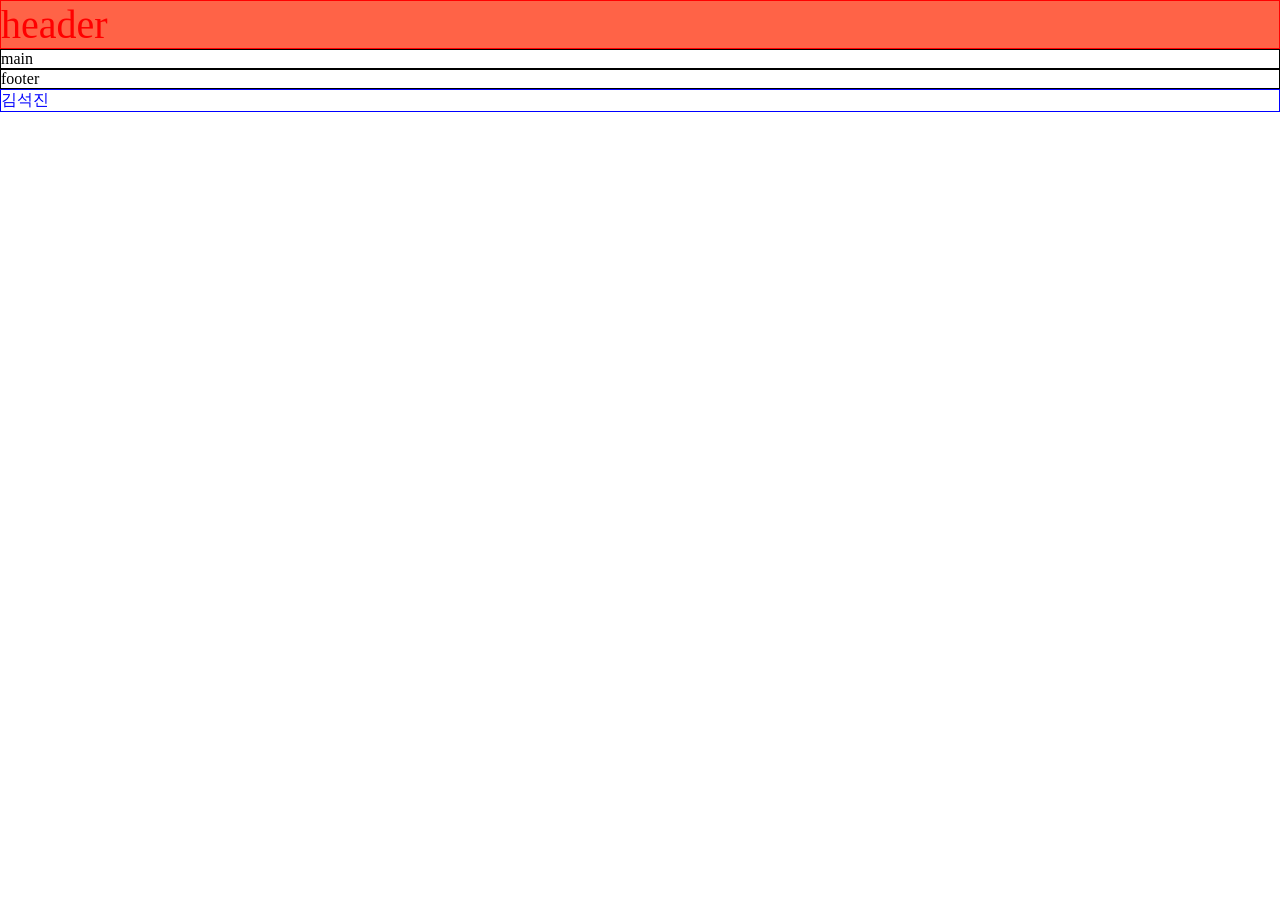
==== first/index.html @ 341e0374 "오늘" ====
<!DOCTYPE html>
<html lang="en">
  <head>
    <meta charset="UTF-8" />
    <meta name="viewport" content="width=device-width, initial-scale=1.0" />
    <title>진짜??</title>

    <link rel="stylesheet" href="style.css" />
  </head>
  <body>
    <header
      class="header c_header f_header"
      id="jeader c_header f_header"
      style="border: 1px solid; font-size: 40px; color: red"
    >
      header
    </header>
    <!--id는 딱 하나의 태그에만 사용. 주민 번호와 같은-->
    <main class="header c_header f_header">main</main>

    <footer class="header">footer</footer>

    <script src="index.js"></script>
  </body>
</html>
---- first/style.css ----
* {
  margin: 0;
  padding: 0;
}

header {
  background-color: tomato;
}

.header {
  border: 1px solid;
}
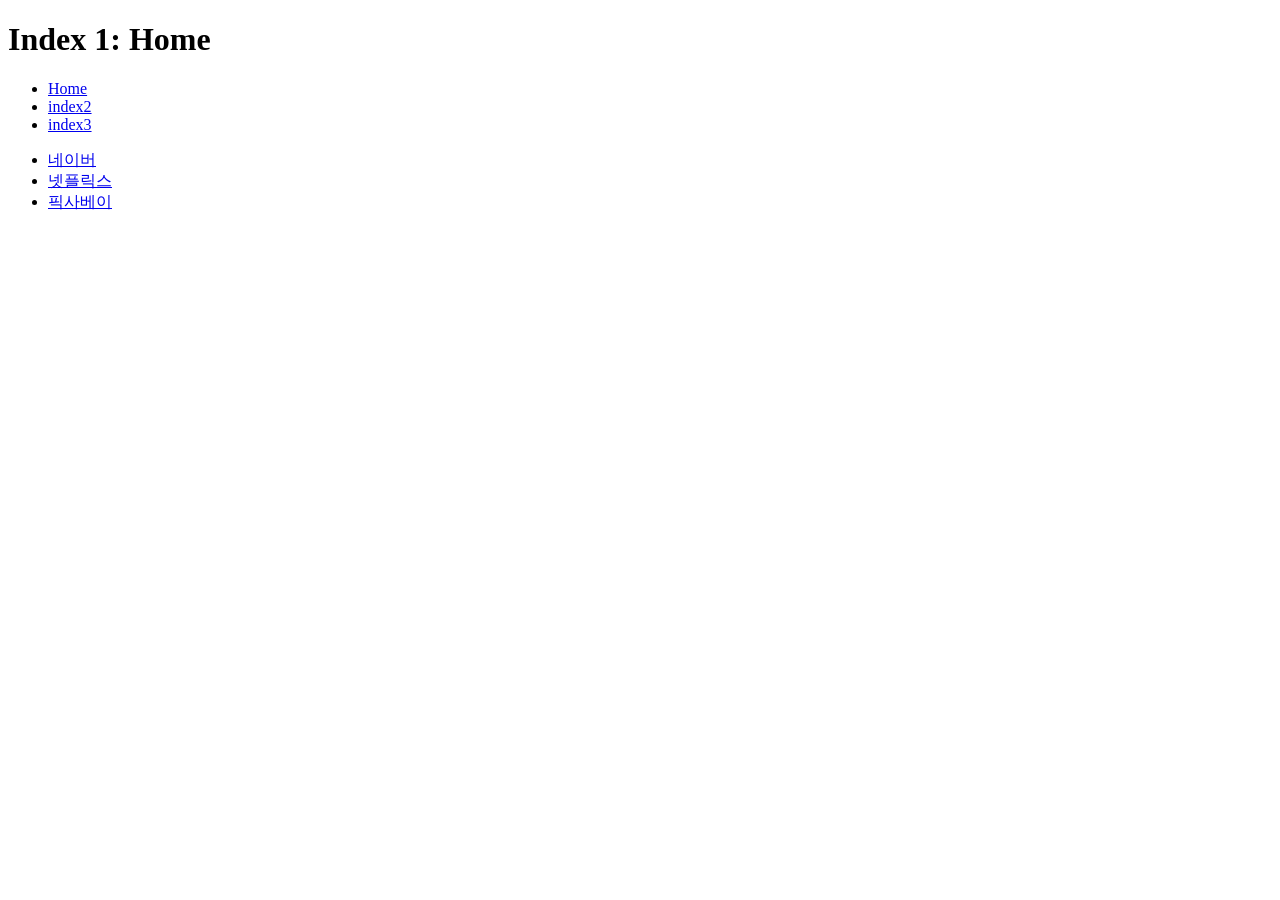
==== commit a6d43061: "first lesson" ====
--- a/first/index.html
+++ b/first/index.html
@@ -2,24 +2,21 @@
 <html lang="en">
   <head>
     <meta charset="UTF-8" />
-    <meta name="viewport" content="width=device-width, initial-scale=1.0" />
-    <title>진짜??</title>
-
-    <link rel="stylesheet" href="style.css" />
+    <meta name="viewport" content="width=device-width>, initial-scale=1.0" />
+    <title>Document</title>
   </head>
   <body>
-    <header
-      class="header c_header f_header"
-      id="jeader c_header f_header"
-      style="border: 1px solid; font-size: 40px; color: red"
-    >
-      header
-    </header>
-    <!--id는 딱 하나의 태그에만 사용. 주민 번호와 같은-->
-    <main class="header c_header f_header">main</main>
+    <h1>Index 1: Home</h1>
+    <ul>
+      <li><a href="index.html">Home</a></li>
+      <li><a href="index2.html">index2</a></li>
+      <li><a href="index3.html">index3</a></li>
+    </ul>
 
-    <footer class="header">footer</footer>
-
-    <script src="index.js"></script>
+    <ul>
+      <li><a href="http://www.naver.com" target="_blank">네이버</a></li>
+      <li><a href="http://www.netflix.com">넷플릭스</a></li>
+      <li><a href="http://www.pixabay.com">픽사베이</a></li>
+    </ul>
   </body>
 </html>
